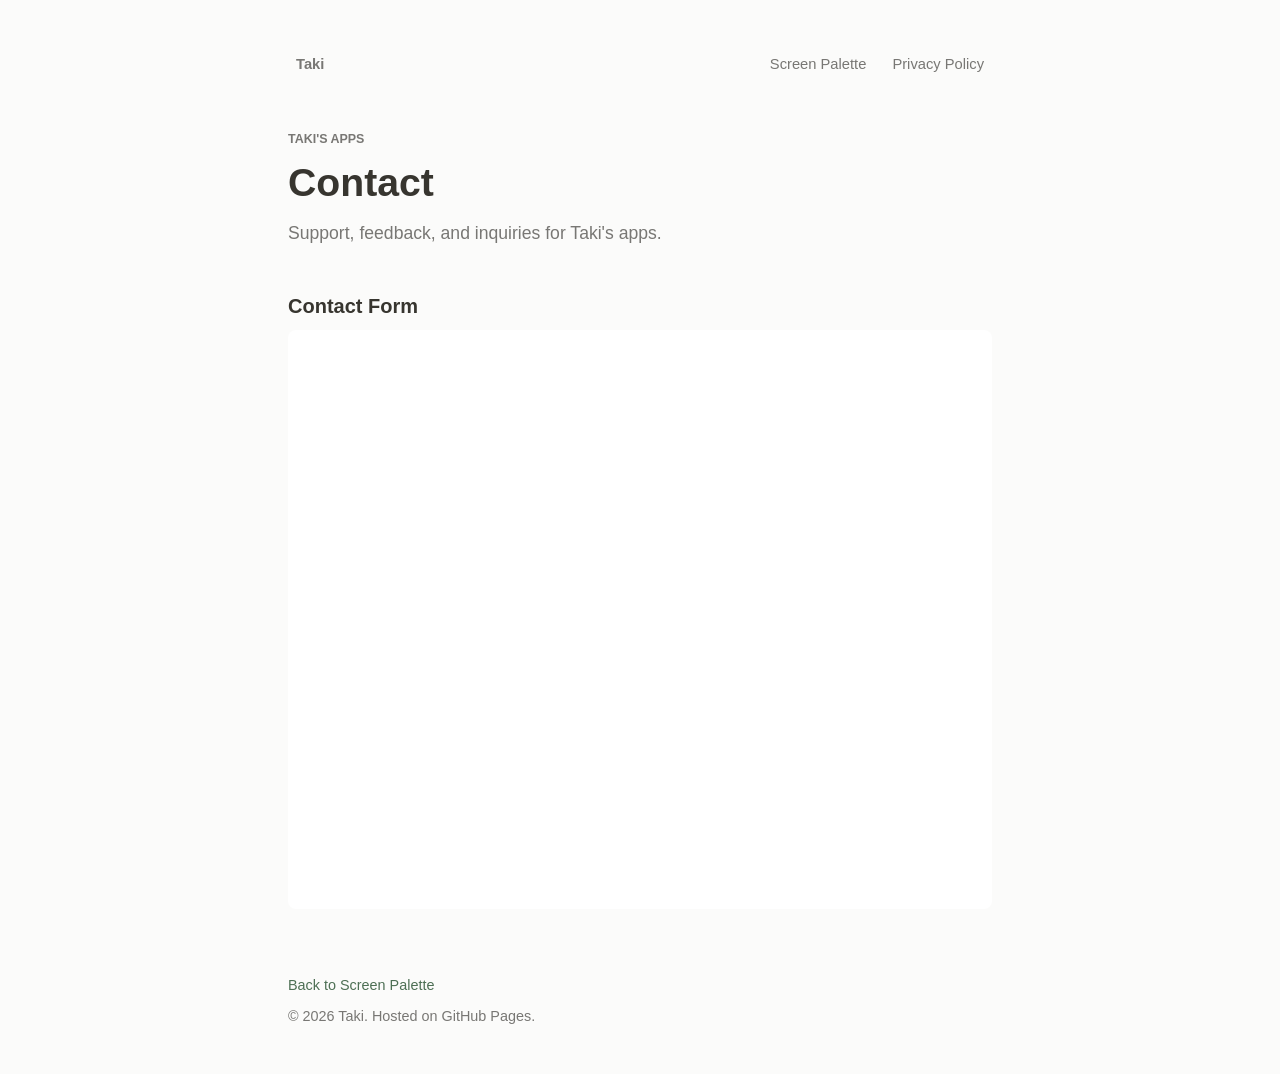
==== contact.html @ b9e5c592 "コンタクトページのURL変更" ====
<!DOCTYPE html>
<html lang="en">
<head>
    <meta charset="UTF-8">
    <meta name="viewport" content="width=device-width, initial-scale=1.0">
    <title>Contact | Taki's Apps</title>
    <link rel="stylesheet" href="style.css">
</head>
<body>

<div class="container">
    <header class="site-header">
        <nav class="nav">
            <a href="index.html" class="nav-brand">Taki</a>
            <a href="screen-palette.html">Screen Palette</a>
            <a href="screen-palette-privacy.html">Privacy Policy</a>
        </nav>

        <div class="hero">
            <p class="eyebrow">Taki's Apps</p>
            <h1>Contact</h1>
            <p class="tagline">Support, feedback, and inquiries for Taki's apps.</p>
        </div>
    </header>

    <main>
        <section>
            <h2>Contact Form</h2>
            <iframe data-tally-src="https://tally.so/embed/KYkGEV?alignLeft=1&hideTitle=1&transparentBackground=1&dynamicHeight=1" loading="lazy" width="100%" height="579" frameborder="0" marginheight="0" marginwidth="0" title="Contact Form to Taki"></iframe>
            <script>
                var d = document;
                var w = "https://tally.so/widgets/embed.js";
                var v = function() {
                    if (typeof Tally !== "undefined") {
                        Tally.loadEmbeds();
                    } else {
                        d.querySelectorAll("iframe[data-tally-src]:not([src])").forEach(function(e) {
                            e.src = e.dataset.tallySrc;
                        });
                    }
                };
                if (typeof Tally !== "undefined") {
                    v();
                } else if (d.querySelector('script[src="' + w + '"]') == null) {
                    var s = d.createElement("script");
                    s.src = w;
                    s.onload = v;
                    s.onerror = v;
                    d.body.appendChild(s);
                }
            </script>
        </section>
    </main>

    <footer>
        <p><a href="screen-palette.html">Back to Screen Palette</a></p>
        <p>&copy; 2026 Taki. Hosted on GitHub Pages.</p>
    </footer>
</div>

</body>
</html>
---- style.css ----
:root {
    --primary-color: #37352f;
    --primary-dark: #1f1f1c;
    --bg-color: #fbfbfa;
    --text-color: #37352f;
    --muted-color: #787774;
    --border-color: #e9e9e7;
    --surface-color: #ffffff;
    --soft-surface: #f4f4f2;
    --soft-hover: #ededeb;
    --accent-bg: #eef3ef;
    --accent-text: #4d6f54;
}

* {
    box-sizing: border-box;
}

body {
    font-family: -apple-system, BlinkMacSystemFont, "Segoe UI", Helvetica, Arial, sans-serif, "Apple Color Emoji", "Segoe UI Emoji";
    line-height: 1.7;
    color: var(--text-color);
    background-color: var(--bg-color);
    margin: 0;
    padding: 0;
}

a {
    color: var(--accent-text);
    text-decoration: none;
    text-underline-offset: 3px;
}

a:hover {
    text-decoration: underline;
}

.container {
    max-width: 760px;
    margin: 0 auto;
    padding: 48px 28px 40px;
    background: transparent;
}

.site-header {
    margin-bottom: 44px;
}

.nav {
    display: flex;
    flex-wrap: wrap;
    gap: 8px 10px;
    align-items: center;
    justify-content: flex-end;
    margin-bottom: 48px;
    font-size: 0.92rem;
}

.nav a {
    color: var(--muted-color);
    border-radius: 6px;
    padding: 4px 8px;
}

.nav a:hover {
    background: var(--soft-surface);
    color: var(--text-color);
    text-decoration: none;
}

.nav-brand {
    margin-right: auto;
    color: var(--text-color);
    font-weight: 650;
}

.hero {
    max-width: 680px;
}

.eyebrow {
    color: var(--muted-color);
    font-size: 0.78rem;
    font-weight: 650;
    letter-spacing: 0;
    margin: 0 0 10px;
    text-transform: uppercase;
}

h1 {
    margin: 0;
    font-size: 2.45rem;
    line-height: 1.15;
    letter-spacing: 0;
}

h2 {
    margin: 42px 0 10px;
    font-size: 1.25rem;
    line-height: 1.35;
    letter-spacing: 0;
}

h3 {
    margin: 0 0 8px;
}

.tagline {
    color: var(--muted-color);
    font-size: 1.1rem;
    margin: 14px 0 0;
}

.project-card {
    display: grid;
    grid-template-columns: minmax(0, 1fr) auto;
    gap: 24px;
    align-items: center;
    border-radius: 8px;
    padding: 18px 20px;
    margin-top: 18px;
    background: var(--soft-surface);
}

.project-card h3 {
    font-size: 1.45rem;
    margin: 0 0 8px;
}

.project-card p:last-child {
    margin-bottom: 0;
}

.button-link {
    display: inline-flex;
    align-items: center;
    justify-content: center;
    min-height: 40px;
    padding: 8px 14px;
    border-radius: 6px;
    border: 0;
    background: var(--primary-color);
    color: #ffffff;
    font-weight: 650;
    text-align: center;
}

.button-link:hover {
    background: var(--primary-dark);
    color: #ffffff;
    text-decoration: none;
}

.button-link.secondary {
    background: var(--soft-surface);
    color: var(--text-color);
}

.button-link.secondary:hover {
    background: var(--soft-hover);
    color: var(--text-color);
}

.feature-list {
    padding-left: 22px;
}

.feature-list li,
.policy li {
    margin: 4px 0;
}

.page-links {
    display: flex;
    flex-wrap: wrap;
    gap: 12px;
    margin-top: 12px;
}

.language-switch {
    display: inline-flex;
    gap: 4px;
    padding: 3px;
    border-radius: 7px;
    background: var(--soft-surface);
}

.language-button {
    min-height: 36px;
    padding: 6px 14px;
    border: 0;
    border-radius: 5px;
    background: transparent;
    color: var(--muted-color);
    cursor: pointer;
    font: inherit;
    font-weight: 650;
}

.language-button.active {
    background: #ffffff;
    color: var(--text-color);
}

.language-button:focus-visible {
    outline: 2px solid var(--accent-text);
    outline-offset: 2px;
}

.policy h3 {
    color: var(--muted-color);
    font-size: 1rem;
}

.contact-box {
    border-radius: 8px;
    padding: 16px 18px;
    margin-top: 18px;
    background: var(--soft-surface);
}

.muted {
    color: var(--muted-color);
}

iframe {
    border: 0;
    border-radius: 8px;
    background: var(--surface-color);
}

footer {
    margin-top: 56px;
    padding: 0;
    color: var(--muted-color);
    font-size: 0.9rem;
}

footer p {
    margin: 6px 0;
}

@media (max-width: 700px) {
    .container {
        padding: 28px 18px 32px;
    }

    .nav {
        justify-content: flex-start;
        margin-bottom: 36px;
    }

    .nav-brand {
        width: 100%;
        padding-left: 0;
    }

    h1 {
        font-size: 2rem;
    }

    .project-card {
        grid-template-columns: 1fr;
        padding: 16px;
    }

    .button-link {
        width: 100%;
    }

    .language-switch {
        display: flex;
        width: 100%;
    }

    .language-button {
        flex: 1;
    }
}
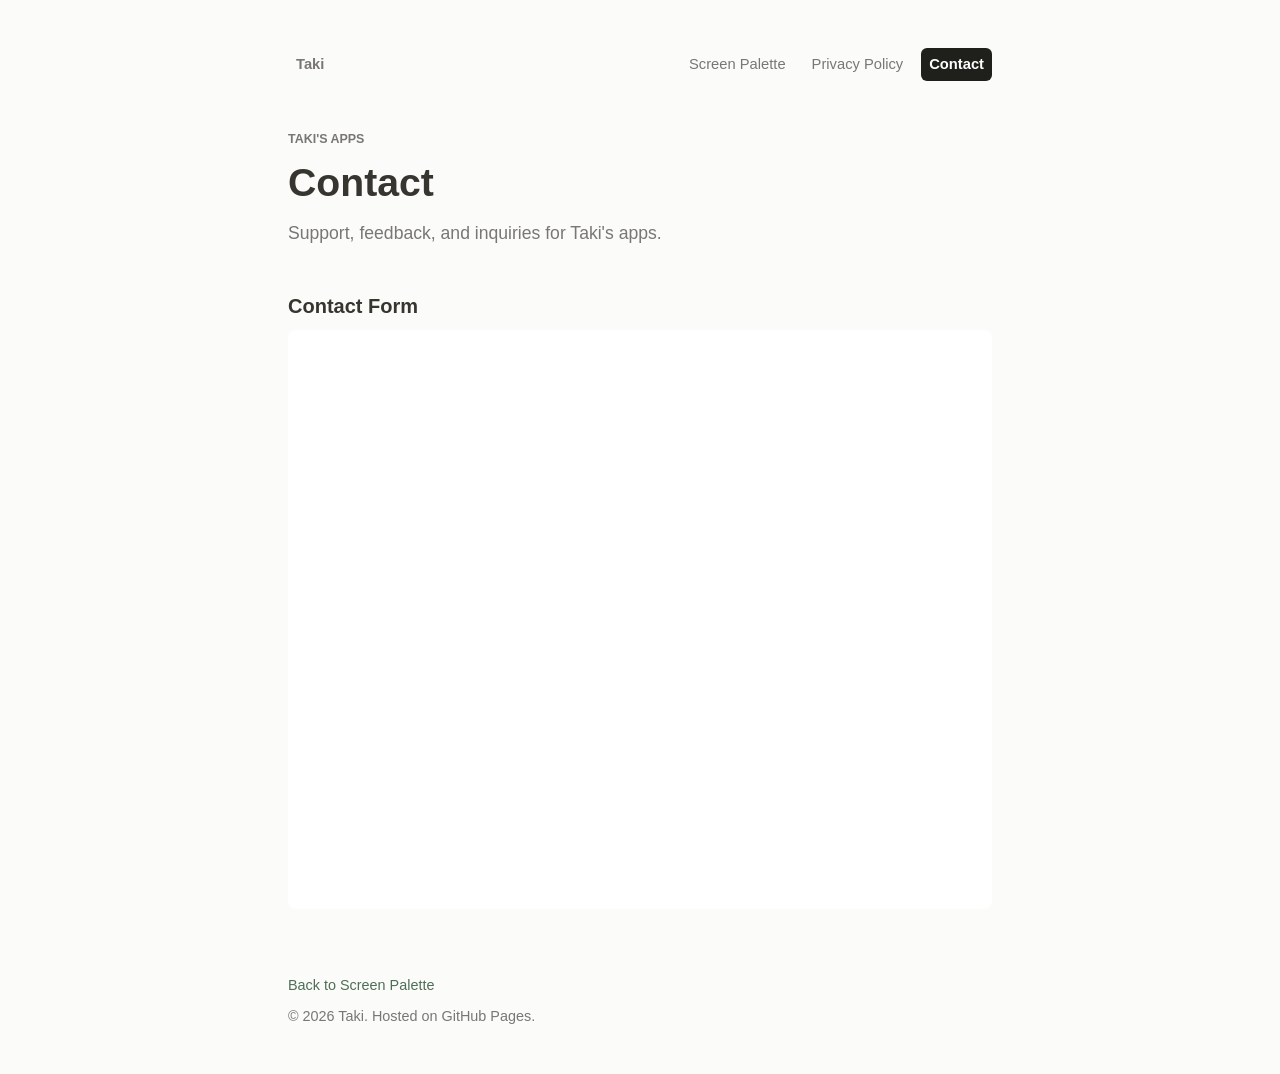
==== commit 99b080f9: "スタイルの修正" ====
--- a/contact.html
+++ b/contact.html
@@ -14,6 +14,7 @@
             <a href="index.html" class="nav-brand">Taki</a>
             <a href="screen-palette.html">Screen Palette</a>
             <a href="screen-palette-privacy.html">Privacy Policy</a>
+            <a href="contact.html" class="nav-contact" aria-current="page">Contact</a>
         </nav>
 
         <div class="hero">
--- a/style.css
+++ b/style.css
@@ -68,6 +68,18 @@
     text-decoration: none;
 }
 
+.nav .nav-contact {
+    background: var(--primary-color);
+    color: #ffffff;
+    font-weight: 650;
+}
+
+.nav .nav-contact:hover,
+.nav .nav-contact[aria-current="page"] {
+    background: var(--primary-dark);
+    color: #ffffff;
+}
+
 .nav-brand {
     margin-right: auto;
     color: var(--text-color);
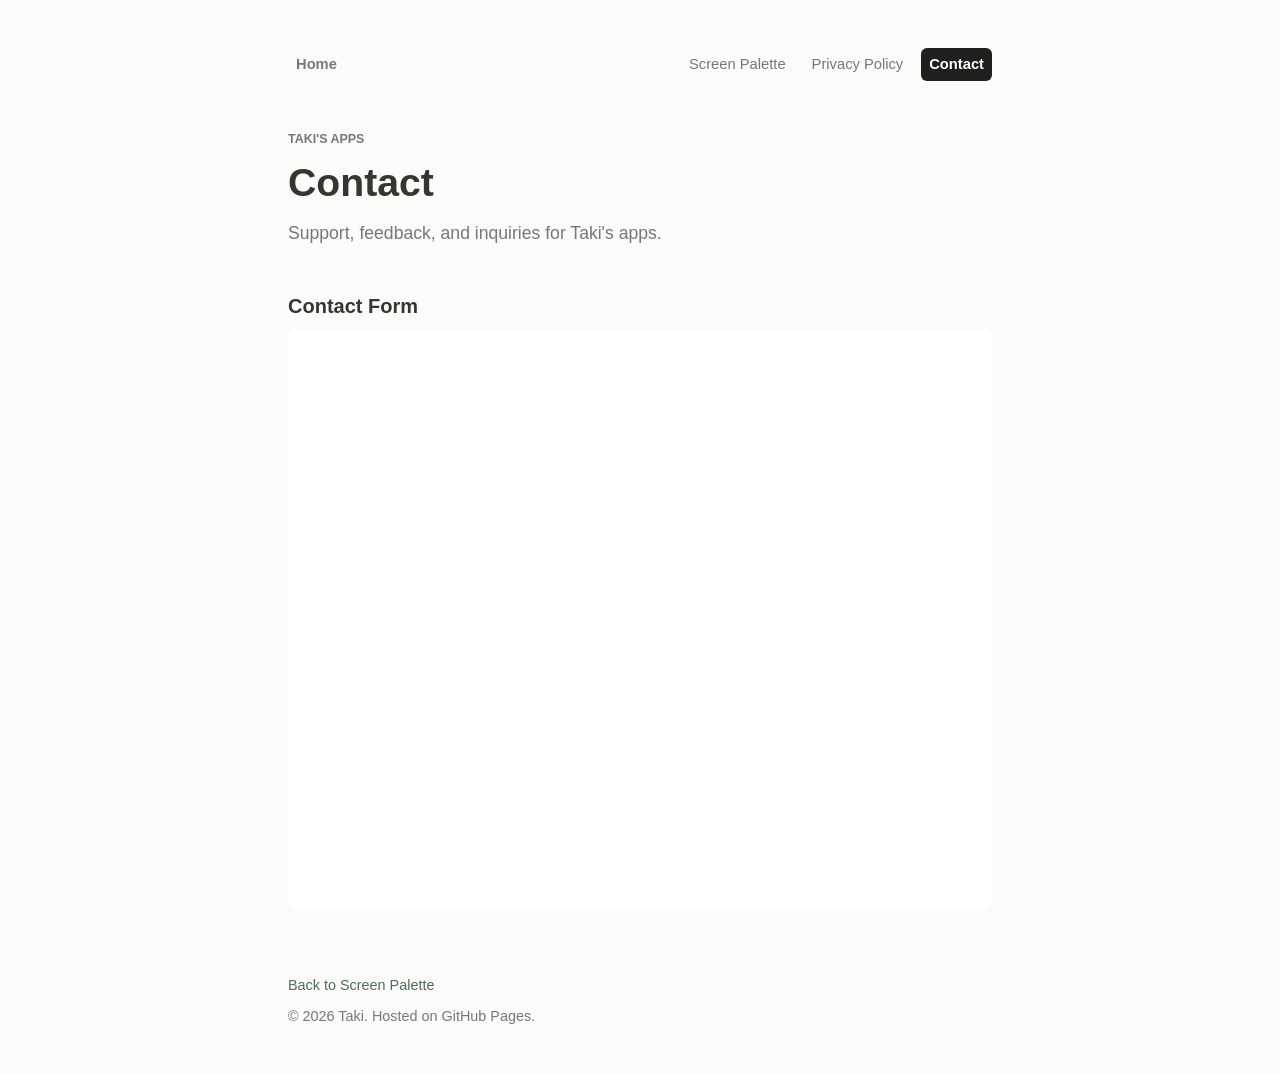
==== commit 8f9e709e: "アイコン表示の修正" ====
--- a/contact.html
+++ b/contact.html
@@ -11,7 +11,7 @@
 <div class="container">
     <header class="site-header">
         <nav class="nav">
-            <a href="index.html" class="nav-brand">Taki</a>
+            <a href="index.html" class="nav-brand">Home</a>
             <a href="screen-palette.html">Screen Palette</a>
             <a href="screen-palette-privacy.html">Privacy Policy</a>
             <a href="contact.html" class="nav-contact" aria-current="page">Contact</a>
--- a/style.css
+++ b/style.css
@@ -90,6 +90,46 @@
     max-width: 680px;
 }
 
+.hero-title {
+    display: flex;
+    gap: 18px;
+    align-items: center;
+    justify-content: flex-start;
+}
+
+.hero-copy {
+    flex: 0 1 auto;
+    min-width: 0;
+}
+
+.hero-icon {
+    display: block;
+    flex: 0 0 auto;
+    object-fit: cover;
+}
+
+.hero-icon.avatar {
+    width: 88px;
+    height: 88px;
+    border-radius: 50%;
+}
+
+.avatar-frame {
+    display: grid;
+    width: 104px;
+    height: 104px;
+    flex: 0 0 auto;
+    place-items: center;
+    border-radius: 50%;
+    background: var(--soft-surface);
+}
+
+.hero-icon.app {
+    width: 112px;
+    height: 112px;
+    border-radius: 24px;
+}
+
 .eyebrow {
     color: var(--muted-color);
     font-size: 0.78rem;
@@ -137,6 +177,27 @@
 .project-card h3 {
     font-size: 1.45rem;
     margin: 0 0 8px;
+}
+
+.project-heading {
+    display: flex;
+    gap: 14px;
+    align-items: center;
+    justify-content: flex-start;
+    margin-bottom: 12px;
+}
+
+.project-heading .eyebrow {
+    margin-bottom: 4px;
+}
+
+.app-icon {
+    display: block;
+    width: 72px;
+    height: 72px;
+    flex: 0 0 auto;
+    border-radius: 16px;
+    object-fit: cover;
 }
 
 .project-card p:last-child {
@@ -271,6 +332,32 @@
         font-size: 2rem;
     }
 
+    .hero-title {
+        gap: 14px;
+    }
+
+    .hero-icon.avatar {
+        width: 72px;
+        height: 72px;
+    }
+
+    .avatar-frame {
+        width: 86px;
+        height: 86px;
+    }
+
+    .hero-icon.app {
+        width: 88px;
+        height: 88px;
+        border-radius: 18px;
+    }
+
+    .app-icon {
+        width: 56px;
+        height: 56px;
+        border-radius: 12px;
+    }
+
     .project-card {
         grid-template-columns: 1fr;
         padding: 16px;
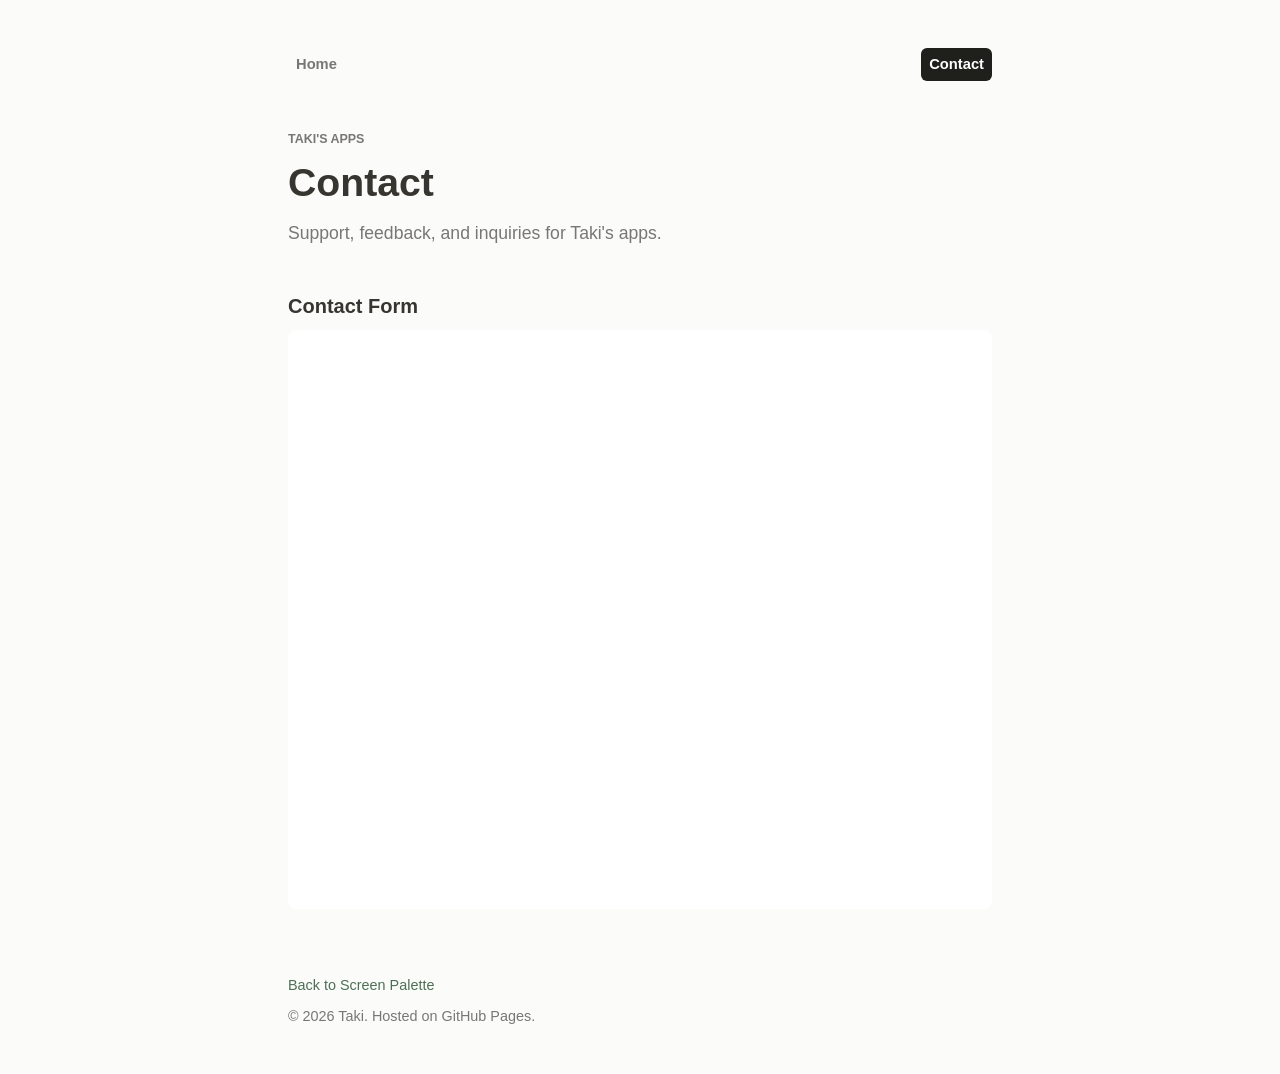
==== commit 089870f4: "ヘッダー修正" ====
--- a/contact.html
+++ b/contact.html
@@ -12,8 +12,6 @@
     <header class="site-header">
         <nav class="nav">
             <a href="index.html" class="nav-brand">Home</a>
-            <a href="screen-palette.html">Screen Palette</a>
-            <a href="screen-palette-privacy.html">Privacy Policy</a>
             <a href="contact.html" class="nav-contact" aria-current="page">Contact</a>
         </nav>
 
--- a/style.css
+++ b/style.css
@@ -115,13 +115,8 @@
 }
 
 .avatar-frame {
-    display: grid;
-    width: 104px;
-    height: 104px;
+    display: block;
     flex: 0 0 auto;
-    place-items: center;
-    border-radius: 50%;
-    background: var(--soft-surface);
 }
 
 .hero-icon.app {
@@ -183,7 +178,7 @@
     display: flex;
     gap: 14px;
     align-items: center;
-    justify-content: flex-start;
+    justify-content: space-between;
     margin-bottom: 12px;
 }
 
@@ -342,8 +337,8 @@
     }
 
     .avatar-frame {
-        width: 86px;
-        height: 86px;
+        width: auto;
+        height: auto;
     }
 
     .hero-icon.app {
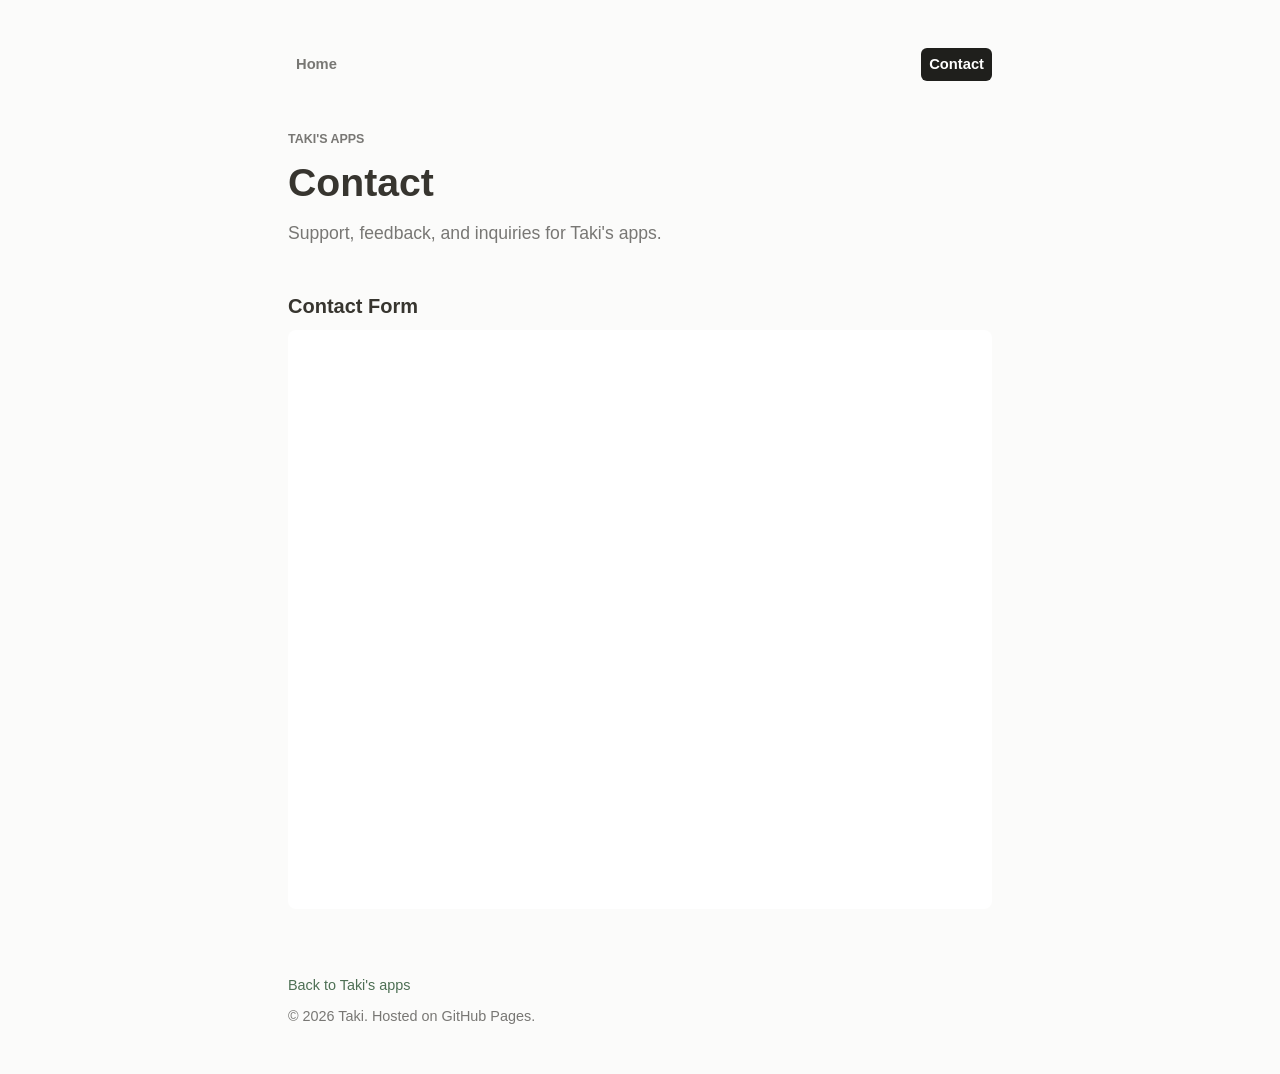
==== commit 6550d357: "gesture video playerの追加" ====
--- a/contact.html
+++ b/contact.html
@@ -52,7 +52,7 @@
     </main>
 
     <footer>
-        <p><a href="screen-palette.html">Back to Screen Palette</a></p>
+        <p><a href="index.html">Back to Taki's apps</a></p>
         <p>&copy; 2026 Taki. Hosted on GitHub Pages.</p>
     </footer>
 </div>
--- a/style.css
+++ b/style.css
@@ -159,19 +159,48 @@
 }
 
 .project-card {
-    display: grid;
-    grid-template-columns: minmax(0, 1fr) auto;
-    gap: 24px;
-    align-items: center;
     border-radius: 8px;
     padding: 18px 20px;
     margin-top: 18px;
     background: var(--soft-surface);
 }
 
+#screen-palette {
+    background: #edf4fc;
+}
+
+#koroai {
+    background: #eff5e8;
+}
+
+#gesture-video-player {
+    background: #fcf0e6;
+}
+
 .project-card h3 {
     font-size: 1.45rem;
     margin: 0 0 8px;
+}
+
+.app-name-ja {
+    color: var(--muted-color);
+    font-size: 0.78em;
+    font-weight: 500;
+}
+
+.status-label {
+    display: inline-flex;
+    align-items: center;
+    min-height: 40px;
+    padding: 8px 14px;
+    border-radius: 6px;
+    background: var(--accent-bg);
+    color: var(--accent-text);
+    font-weight: 650;
+}
+
+.project-content {
+    max-width: 100%;
 }
 
 .project-heading {
@@ -195,6 +224,11 @@
     object-fit: cover;
 }
 
+.project-description {
+    width: 100%;
+    text-align: left;
+}
+
 .project-card p:last-child {
     margin-bottom: 0;
 }
@@ -238,11 +272,71 @@
     margin: 4px 0;
 }
 
+.screenshot-grid {
+    display: grid;
+    grid-template-columns: repeat(3, minmax(0, 1fr));
+    gap: 14px;
+    margin-top: 18px;
+}
+
+.screenshot-frame {
+    overflow: hidden;
+    margin: 0;
+    border: 1px solid var(--border-color);
+    border-radius: 8px;
+    background: var(--surface-color);
+}
+
+.screenshot-frame img {
+    display: block;
+    width: 100%;
+    aspect-ratio: 9 / 19.5;
+    object-fit: cover;
+}
+
+.feature-showcase {
+    display: grid;
+    gap: 12px;
+    margin-top: 18px;
+}
+
+.feature-item {
+    border-radius: 8px;
+    padding: 16px 18px;
+    background: var(--soft-surface);
+}
+
+.feature-item h3 {
+    font-size: 1.05rem;
+    margin: 0 0 6px;
+}
+
+.feature-item p {
+    margin: 0;
+    color: var(--muted-color);
+}
+
 .page-links {
     display: flex;
     flex-wrap: wrap;
+    align-items: center;
     gap: 12px;
     margin-top: 12px;
+}
+
+.app-store-link {
+    display: inline-flex;
+    align-items: center;
+}
+
+.app-store-link:hover {
+    text-decoration: none;
+}
+
+.app-store-link img {
+    display: block;
+    width: 148px;
+    height: auto;
 }
 
 .language-switch {
@@ -354,12 +448,30 @@
     }
 
     .project-card {
-        grid-template-columns: 1fr;
         padding: 16px;
+    }
+
+    .screenshot-grid {
+        display: flex;
+        gap: 12px;
+        overflow-x: auto;
+        margin-right: -18px;
+        padding: 0 18px 4px 0;
+        scroll-snap-type: x proximity;
+    }
+
+    .screenshot-frame {
+        flex: 0 0 min(72vw, 260px);
+        scroll-snap-align: start;
     }
 
     .button-link {
         width: 100%;
+    }
+
+    .app-store-link {
+        width: 100%;
+        justify-content: center;
     }
 
     .language-switch {
